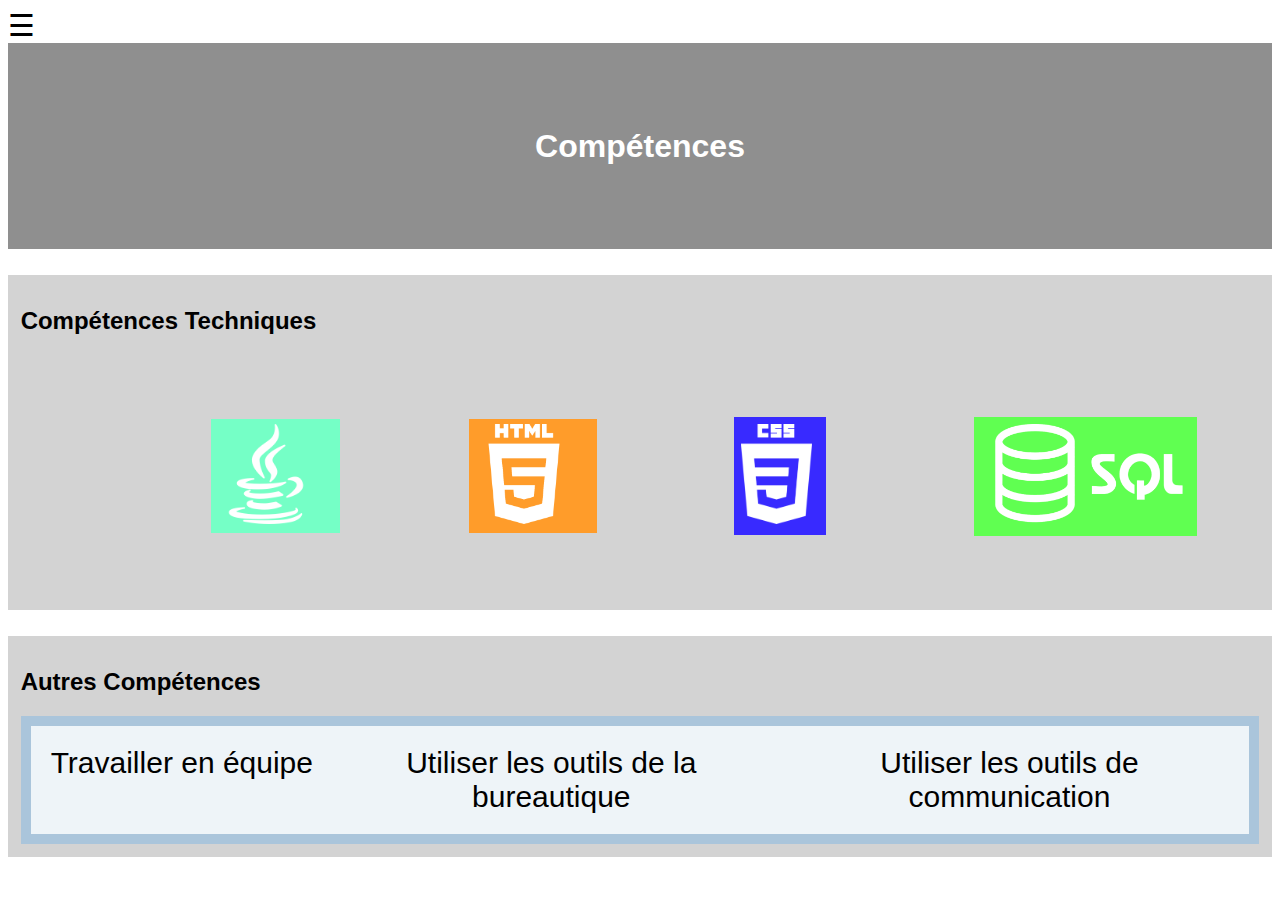
==== Compétences.html @ 243b9e89 "web" ====
<!DOCTYPE html>
<html>
    <title>
        Tony Finucci
    </title>
    <head>
        <link rel="stylesheet" href="css/Compétences.css">
        <link rel="stylesheet" href="https://fonts.googleapis.com/icon?family=Material+Icons">
        <link rel="stylesheet" href="https://fonts.googleapis.com/css2?family=Material+Symbols+Outlined:opsz,wght,FILL,GRAD@20..48,100..700,0..1,-50..200" />
    </head>
    <body>
        <div id="nav" class="nav">
            <a href="javascript:void(0)" class="closebtn" onclick="closeNav()">&times;</a>
            <a href="./Index.html"><i class="material-icons">home</i>Accueil</a>
            <a href="./Formation.html"><i class="material-icons">school</i>Formations</a>
            <a href="#" class="selected"><i class="material-icons">list_alt</i>Compétences</a>
            <a href="./Réalisations.html"><i class="material-icons">computer</i>Réalisations</a>
            <a href="./Contacts.html"><i class="material-symbols-outlined">person</i>Contacts</a>
          </div>

          <span style="font-size:30px;cursor:pointer" onclick="openNav()">&#9776;</span>

          <script>
            function openNav() {
              document.getElementById("nav").style.width = "250px";
            }
            
            function closeNav() {
              document.getElementById("nav").style.width = "0";
            }
            </script>

            <section>
              <div class = titre>
                <h1> Compétences </h1>
              </div>
            </section>

            <div class = "techniques">

            <h2>Compétences Techniques</h2>

            <div class="logos">
            <div class = "java">
              <img src="./images/Compétences/java.png"  style="height:100px">
            </div>

            <div class = "html">
              <img src="./images/Compétences/html5.png"  style="height:100px">
            </div>

            <div class = "css">
              <img src="./images/Compétences/css3.png"  style="height:100px">
            </div>

            <div class = "sql">
              <img src="./images/Compétences/sql.png"  style="height:100px">
            </div>
              
          </div>
            </div>

          <div class = "autres">

            <h2>Autres Compétences</h2>

            <div class="grid-container">
              <div class="grid-item">Travailler en équipe</div>
              <div class="grid-item">Utiliser les outils de la bureautique</div>
              <div class="grid-item">Utiliser les outils de communication</div>  
            </div>
              
          </div>
              
          </div>
    </body>
</html>
---- css/Compétences.css ----
body {
    font-family: "Lato", sans-serif;
    color:black;
  }

  .titre {
    background-color: rgba(0, 0, 0, 0.438);
    background-image: url(../images/Arriereplan/schoolbackground.png);
    padding: 5%;
  }

  .titre h1 {
    color:white;
    text-align: center;
    font-size: 200%;
  }

  .titre h2 {
    color:white;
    text-align: center;
    font-size: 100%;
    padding-bottom: 3%;
  }

  .titre a{
    background-color: rgba(0, 0, 0, 0.336);
    color: white;
    margin-left: 40%;
    padding: 3%;
    transition: 0.5s;
  }

  .titre a:hover{
    background-color: rgb(255, 255, 255);
    color: rgb(0, 0, 0);
    padding: 3%;
  }

  .techniques{
    padding: 1%;
    margin-top: 2%;
    background-color: rgb(211, 211, 211);
  }

  .autres{
    padding: 1%;
    margin-top: 2%;
    background-color: rgb(211, 211, 211);
  }
  .logos {
      
    display: grid;
      grid-template-columns: auto auto auto auto;
      padding: 5%;
      margin-top: 1%;
      align-items: center;
    
  }

  .java{
    background-color: rgb(117, 255, 198);
    padding: 2%;
    margin-left: 50%;   
 }

  .html{
    background-color: rgb(255, 156, 42);
    padding: 2%;
    margin-left: 50%;   
  }

  .css{
    background-color: rgb(56, 42, 255);
    padding: 3%;
    padding-left: 3%;
    margin-left: 60%;  
    align-items: center; 
  }

  .sql{
    background-color: rgb(96, 255, 81);
    padding: 2%;
    margin-left: 40%;
  }

  .grid-container {
    display: grid;
    grid-template-columns: auto auto auto;
    background-color: #008cff31;
    padding: 10px;
  }
  .grid-item {
    background-color: rgba(255, 255, 255, 0.8);
    padding: 20px;
    font-size: 30px;
    text-align: center;
  }
  
  
  .nav {
    height: 100%;
    width: 0;
    position: fixed;
    z-index: 1;
    top: 0;
    left: 0;
    background-color: #111;
    overflow-x: hidden;
    transition: 0.5s;
    padding-top: 60px;
  }
  
  .nav a {
    padding: 32px 0px 0px 0px;
    text-decoration: none;
    font-size: 20px;
    color: #818181;
    display: block;
    transition: 0.3s;
  }
  
  .nav a:hover {
    color: #f1f1f1;
  }
  
  .nav .closebtn {
    position: absolute;
    top: 0;
    right: 25px;
    font-size: 36px;
    margin-left: 50px;
  }
  
  @media screen and (max-height: 450px) {
    .nav {padding-top: 15px;}
    .nav a {font-size: 18px;}
  }

  .material-icons {
      vertical-align:-14%
  }

  .nav .selected{
    color: white;
  }
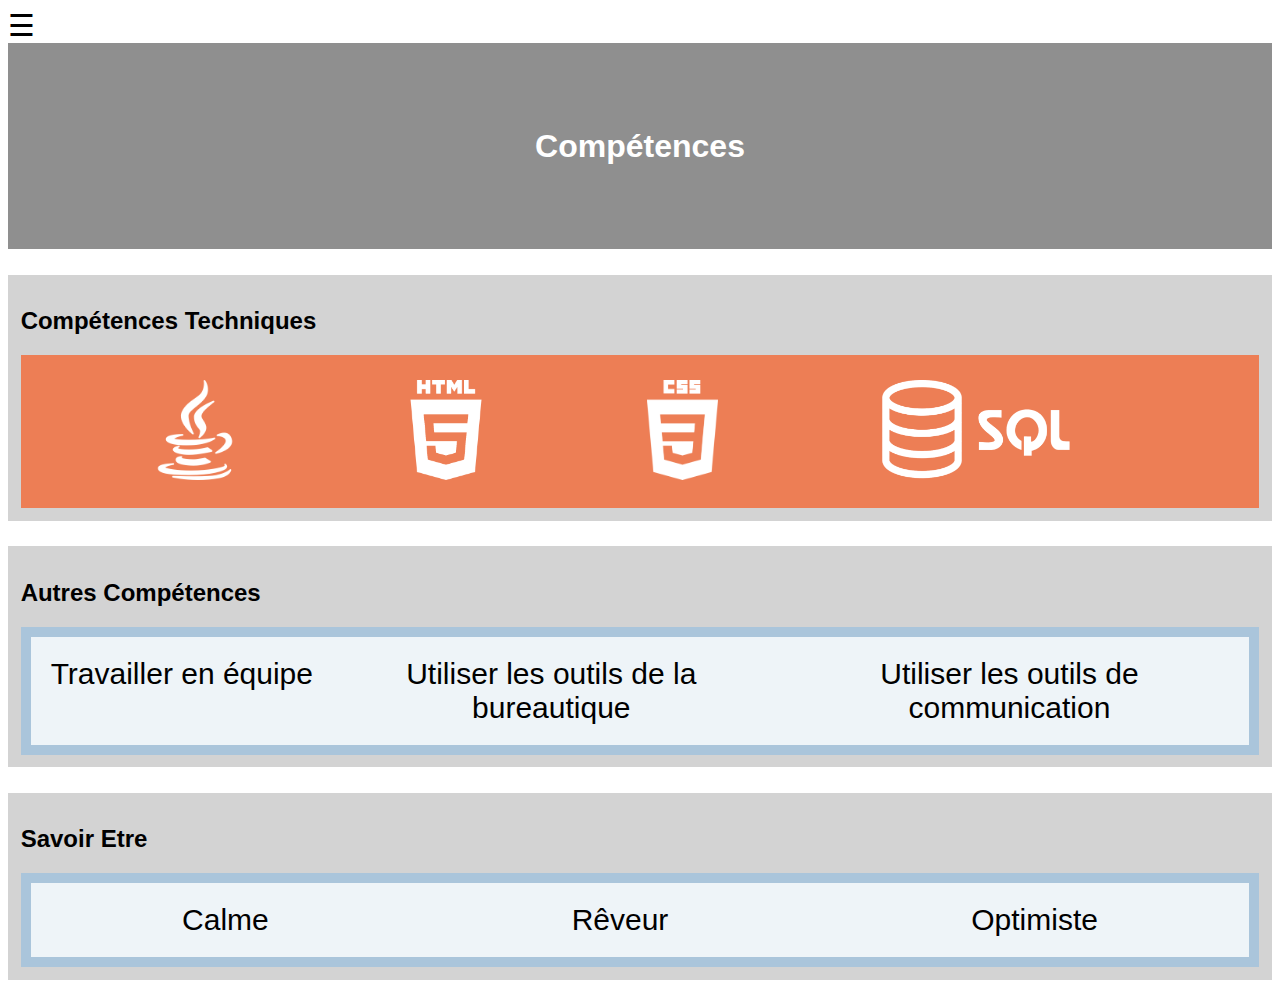
==== commit 8d81f8e3: "modif" ====
--- a/Compétences.html
+++ b/Compétences.html
@@ -4,14 +4,14 @@
         Tony Finucci
     </title>
     <head>
-        <link rel="stylesheet" href="css/Compétences.css">
+        <link rel="stylesheet" href="./css/Compétences.css">
         <link rel="stylesheet" href="https://fonts.googleapis.com/icon?family=Material+Icons">
         <link rel="stylesheet" href="https://fonts.googleapis.com/css2?family=Material+Symbols+Outlined:opsz,wght,FILL,GRAD@20..48,100..700,0..1,-50..200" />
     </head>
     <body>
         <div id="nav" class="nav">
             <a href="javascript:void(0)" class="closebtn" onclick="closeNav()">&times;</a>
-            <a href="./Index.html"><i class="material-icons">home</i>Accueil</a>
+            <a href="./index.html"><i class="material-icons">home</i>Accueil</a>
             <a href="./Formation.html"><i class="material-icons">school</i>Formations</a>
             <a href="#" class="selected"><i class="material-icons">list_alt</i>Compétences</a>
             <a href="./Réalisations.html"><i class="material-icons">computer</i>Réalisations</a>
@@ -73,5 +73,19 @@
           </div>
               
           </div>
+
+          <div class = "autres">
+
+            <h2>Savoir Etre</h2>
+
+            <div class="grid-container">
+              <div class="grid-item">Calme</div>
+              <div class="grid-item">Rêveur</div>
+              <div class="grid-item">Optimiste</div>  
+            </div>
+              
+          </div>
+              
+          </div>
     </body>
 </html>
--- a/css/Compétences.css
+++ b/css/Compétences.css
@@ -51,37 +51,15 @@
       
     display: grid;
       grid-template-columns: auto auto auto auto;
-      padding: 5%;
+      padding: 2%;
+      padding-left: 10%;
       margin-top: 1%;
+      background-color: rgba(255, 68, 0, 0.596);
       align-items: center;
     
   }
 
-  .java{
-    background-color: rgb(117, 255, 198);
-    padding: 2%;
-    margin-left: 50%;   
- }
 
-  .html{
-    background-color: rgb(255, 156, 42);
-    padding: 2%;
-    margin-left: 50%;   
-  }
-
-  .css{
-    background-color: rgb(56, 42, 255);
-    padding: 3%;
-    padding-left: 3%;
-    margin-left: 60%;  
-    align-items: center; 
-  }
-
-  .sql{
-    background-color: rgb(96, 255, 81);
-    padding: 2%;
-    margin-left: 40%;
-  }
 
   .grid-container {
     display: grid;
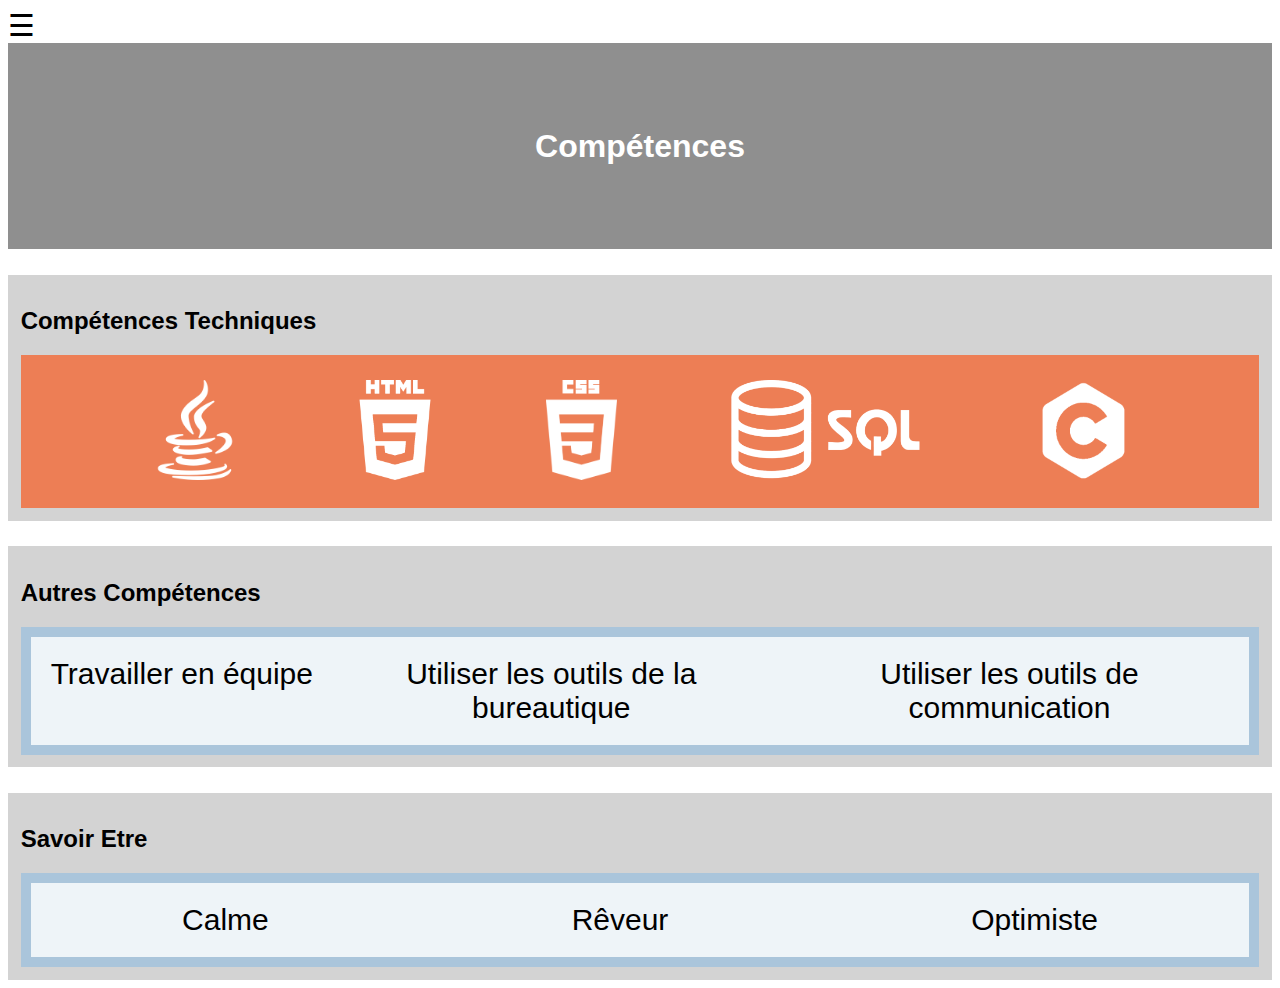
==== commit 5e9449ea: "ajout" ====
--- a/Compétences.html
+++ b/Compétences.html
@@ -56,6 +56,10 @@
             <div class = "sql">
               <img src="./images/Compétences/sql.png"  style="height:100px">
             </div>
+
+            <div class = "c">
+              <img src="./images/Compétences/C.png"  style="height:100px">
+            </div>
               
           </div>
             </div>
--- a/css/Compétences.css
+++ b/css/Compétences.css
@@ -50,7 +50,7 @@
   .logos {
       
     display: grid;
-      grid-template-columns: auto auto auto auto;
+      grid-template-columns: auto auto auto auto auto;
       padding: 2%;
       padding-left: 10%;
       margin-top: 1%;
